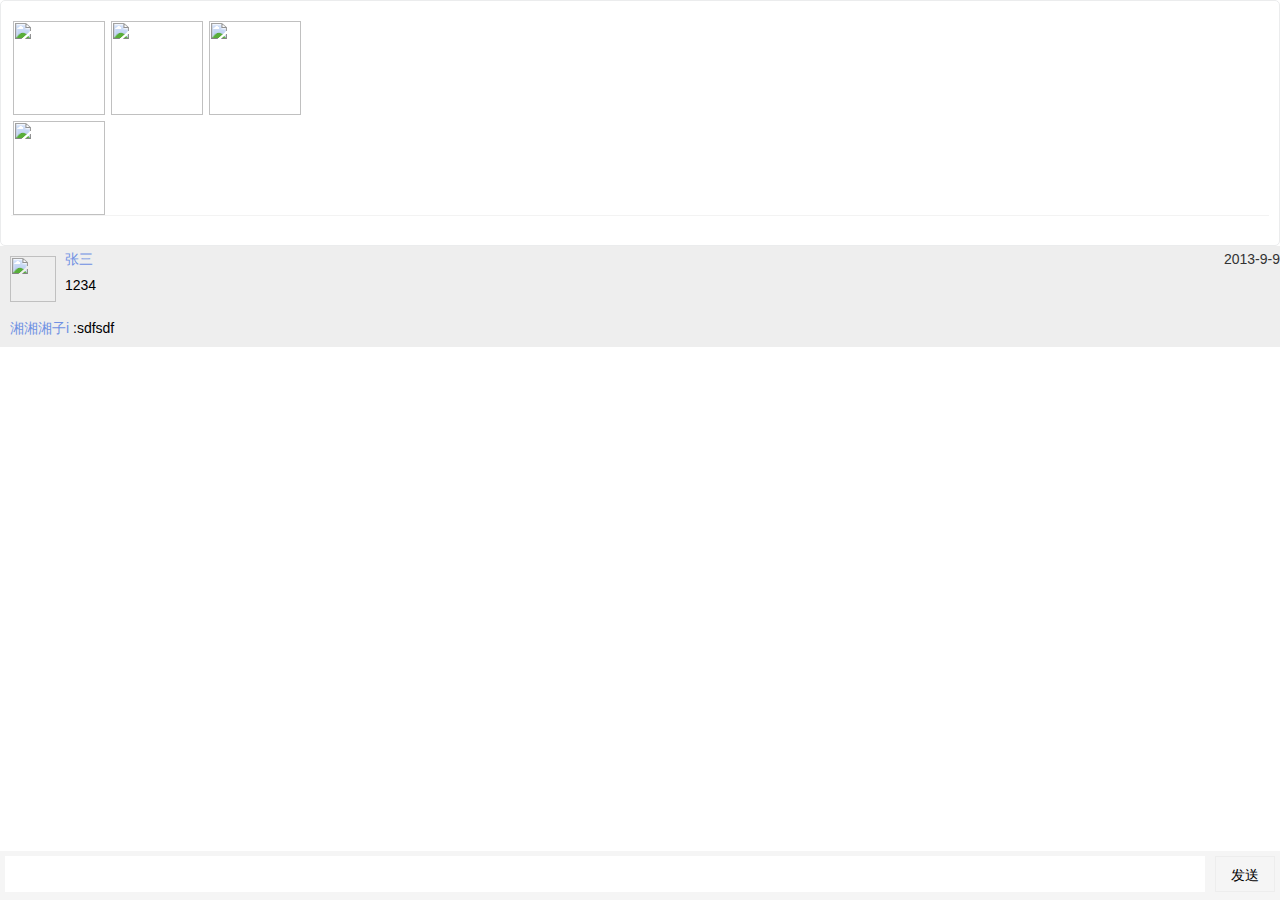
==== testApp/comment.html @ c5158380 "223" ====
<!DOCTYPE html>
<html lang="en" ng-app="app">
<head>
<meta charset="UTF-8">
<meta name="fragment" content="!">
<meta name="viewport" content="width=device-width, initial-scale=1">
<meta http-equiv="X-UA-Compatible" content="IE=edge">
<meta name="renderer" content="webkit">
<title>云平台</title>

<link rel="stylesheet" type="text/css"
	href="https://at.alicdn.com/t/font_by5tgu73w990ms4i.css">
<link rel="stylesheet" href="./css/common.css">
<style>
.replay_div {
	width: 100%;
	height: auto;
	min-height: 42px;
	padding: 5px 5px;
	position: relative;
	background: #F5F5F5;
	padding-right: 75px;
}

.replay_div textarea {
	width: 100%;
	border: none;
	height: 36px;
	font-size: 16px;
	padding: 8px 5px;
}

.send_btn {
	width: 60px;
	height: 36px;
	line-height: 36px;
	position: absolute;
	top: 5px;
	right: 5px;
	border: 1px solid #EDEDED;
	text-align: center;
}

.fixed_bottom {
	position: fixed;
	width: 100%;
	bottom: 0;
}

.list_info_main {
	position: relative;
	padding: 10px 10px 12px;
	border: 1px solid #ebeced;
	background-color: #fff;
	-webkit-border-radius: 5px;
	-moz-border-radius: 5px;
	-ms-border-radius: 5px;
	-o-border-radius: 5px;
	border-radius: 5px;
}

.sender_info {
	position: relative;
	height: 60px;
}

.sender_info>img {
	position: absolute;
	top: 0;
	left: 0;
	overflow: hidden;
	width: 60px;
	height: 60px;
	-webkit-border-radius: 50%;
	-moz-border-radius: 50%;
	-ms-border-radius: 50%;
	-o-border-radius: 50%;
	border-radius: 50%;
}

.sender_info .sender_info_text {
	padding-left: 68px;
	width: inherit;
	height: inherit;
}

.sender_info .sender_info_text p {
	height: 30px;
	line-height: 30px;
}

.sender_info .send_user_name {
	padding-right: 9px;
	color: #333;
	font-weight: 700;
	font-size: 18px;
}

.sender_info .company_name {
	color: #6f6f6f;
}

.sender_content {
	margin-bottom: 17px;
	width: 100%;
	border-bottom: 1px solid #f3f3f3;
}

.content_text {
	padding-left: 0;
	color: #333;
	font-size: 16px;
}

.sender_image_div {
	margin-top: 8px;
	width:100%;
	padding-left: 0;
}

.media_wrap {
	float: left;
	font-size: 0;
	width:100%;
}

.sender_image_div:after {
	display: table;
	clear: both;
	content: "";
}

.media_a_mn.smill {
	width: 378px;
}

.media_a_mn {
	margin: -4px 0 0 -4px;
}

.media_a_mn li {
	float: left;
	margin: 6px 0 0 6px;
	width: 24.3333%;
	height: 94px;
}

.media_a_mn li img {
	width: 100%;
	height: 100%;
}

.replay_contnet{
	background:#EEEEEE;
}
.portrait{
    width:46px;
    height:46px;
    position:absolute;
    left:10px;
    top:10px;
}
.replay_contnet li{
    padding: 5px 0 7px;
    padding-left: 10px;
    position:relative;
    
}
.replay_contnet li.inimg-li{
	min-height:66px;
	padding-left:65px;
}
.replay_contnet li .time{
    float:right;
    color:#333;
}
.replay_contnet li .name{
    color:#7091e3;
}
.replay_contnet li .content{
    padding-top: 8px;
    word-wrap:break-word;
}
.replay_name{
    color:#7091e3;
}
.replay_content{
    padding-left:4px;
}
.replay_text{
    padding-right:12px;
    overflow: hidden;
    line-height: 23px;
    word-wrap: break-word;
}
</style>
</head>
<body>
	<div class="connections_list_div ">
		<div class="list_info_main">
			<!-- <div class="sender_info">
				<img
					src="http://www.yunzhujia.cn/upload/images/UdzUEyC2jrdzPKe186k6szDeJHs=.jpg">
				<div class="sender_info_text">
					<p>
						<span class="send_user_name">〆 ﹏浅时光。</span> <em
							class="lab ng-binding">土木工程建筑</em>
					</p>
					<p>
						<span class="company_name">HitachiChemical</span>
					</p>
				</div>
			</div> -->
			<div class="sender_content">
				<!-- <div class="content_text">分享图片
					通关转手卖了,现在又想玩了.经典没有之一</div> -->
				<div class="sender_image_div">
					<div class="media_wrap">
						<!--定宽度,9张图片378px-->
						<ul class="media_a_mn smill">
							<li class="bigcursor"><img
								src="http://www.yunzhujia.cn/upload/files/150182906645719d654fbb2fb43160e74e71428a4462308f7d3b4.jpg">
							</li>
							<li class="bigcursor"><img
								src="http://www.yunzhujia.cn/upload/files/150182906645719d654fbb2fb43160e74e71428a4462308f7d3b4.jpg">
							</li>
							<li class="bigcursor"><img
								src="http://www.yunzhujia.cn/upload/files/150182906645719d654fbb2fb43160e74e71428a4462308f7d3b4.jpg">
							</li>
							<li class="bigcursor"><img
								src="http://www.yunzhujia.cn/upload/files/150182906645719d654fbb2fb43160e74e71428a4462308f7d3b4.jpg">
							</li>
						</ul>
					</div>
				</div>
			</div>
		</div>
		<div class="replay_contnet">
		    <ul>
		        <li class="inimg-li">
		             <img class="portrait" src="http://www.yunzhujia.cn/upload/files/150182906645719d654fbb2fb43160e74e71428a4462308f7d3b4.jpg">
		             <div class="replay_list_domin">
		                 <p class="tit">
		                     <span class="name">张三</span>
		                     <span class="time">2013-9-9</span>
		                 </p>
		                 <p class="content">
		                     1234
		                 </p>
		             </div>
		        </li>
		        <li>
		             <div class="replay_text ">
		                 <a class="replay_name">
		                    湘湘湘子i
		                 </a>:sdfsdf
		             </div>
		        </li>
		    </ul>
		</div>
	</div>

	<div class="fixed_bottom">
		<div class="replay_div">
			<div class="send_btn">发送</div>
			<textarea></textarea>
		</div>
	</div>
</body>
</html>
---- testApp/css/common.css ----
*
{
    margin: 0;
    padding: 0;
}
*
{
    -webkit-box-sizing: border-box;
       -moz-box-sizing: border-box;
            box-sizing: border-box;
}
:after,
:before
{
    -webkit-box-sizing: border-box;
       -moz-box-sizing: border-box;
            box-sizing: border-box;
}
body
{
    font-family: '华文细黑', 'STHeiti', '微软雅黑', 'Microsoft YaHei', SimHei, 'Helvetica Neue', Helvetica, Arial, sans-serif !important;
    font-size: 14px;
}
html,
body
{
    width: 100%;
    height: 100%;
}
.middle
{
    vertical-align: middle;
}
input,
textarea
{
    background: #fff none repeat scroll 0 0;
}
a,
button,
input,
select,
textarea
{
    outline: none;
}
textarea{
    resize: none;
}
ul,
li
{
    list-style: none;
}
a
{
    text-decoration: none;
}
address,
caption,
cite,
code,
dfn,
em,
th,
var,
i
{
    font-weight: normal;
    font-style: normal;
}

.clearflx:after
{
    display: table;
    clear: both;

    content: '';
}
.text-overflow
{
    overflow: hidden;

    white-space: nowrap;
    text-overflow: ellipsis;
}
.pointer
{
    cursor: pointer;
}
.text-center
{
    text-align: center;
}

.float-left
{
    float: left;
}

.float-right
{
    float: right;
}
.align-items-center
{
    display: flex;

    align-items: center;
}
input[type=checkbox].ace,
input[type=radio].ace
{
    position: absolute;
    z-index: 12;
    top: 7px;

    width: 18px;
    height: 18px;

    cursor: pointer;

    opacity: 0;
}
input[type=checkbox].ace + .lbl,
input[type=checkbox].ace + .rbl,
input[type=radio].ace + .lbl,
input[type=radio].ace + .rbl
{
    font-weight: 400;
    line-height: 20px;

    position: relative;
    z-index: 11;

    display: inline-block;

    min-width: 18px;
    min-height: 18px;
    margin: 0;
}
input[type=checkbox].ace + .lbl:before,
input[type=checkbox].ace + .rbl:before
{
    border-radius: 0;
}
input[type=checkbox].ace + .lbl:before,
input[type=radio].ace + .lbl:before,
input[type=radio].ace + .rbl:before
{
    font-family: iconfont;
    font-size: 12px;
    font-weight: 400;

    display: inline-block;

    min-width: 16px;
    height: 16px;
    margin-right: 1px;

    content: '\A0';
    text-align: center;
    vertical-align: middle;

    color: #fff;
    background-color: #dedede;
    box-shadow: 0 1px 2px rgba(0,0,0,.05);
}
input[type=checkbox].ace:checked + .lbl:before,
input[type=radio].ace:checked + .lbl:before
{
    display: inline-block;

    content: '\e6b8';

    border-color: #dedede;
}
.footer
{
    position: absolute;
    bottom: 0;

    width: 100%;

    background: #fff;
}

.footer li
{
    font-size: 12px;

    float: left;

    width: 25%;

    text-align: center;

    color: rgba(0, 0, 0, .76);
}
.footer li.active,
.footer li.active .icon
{
    color: #0ca8fc;
}
.footer li .icon
{
    margin: 5px 0;

    text-align: center;

    color: rgba(0, 0, 0, .32);
}
.footer li .icon i
{
    font-size: 26px;
}
header
{
    line-height: 40px;

    position: absolute;
    z-index: 5;

    width: 100%;
    height: 40px;

    text-align: center;

    color: rgba(255, 255, 255, .92);
    background: #01a9f2;
}
header .icon-arrow-right-copy
{
    font-size: 24px;

    position: absolute;
    left: 4px;
}
header span
{
    font-size: 16px;
}
.header_submit{
    position: absolute;
    right: 15px;
}
.main_cointer{
    padding-bottom: 54px;
    overflow: auto;
    height: 100%;
    padding-top: 40px;
}
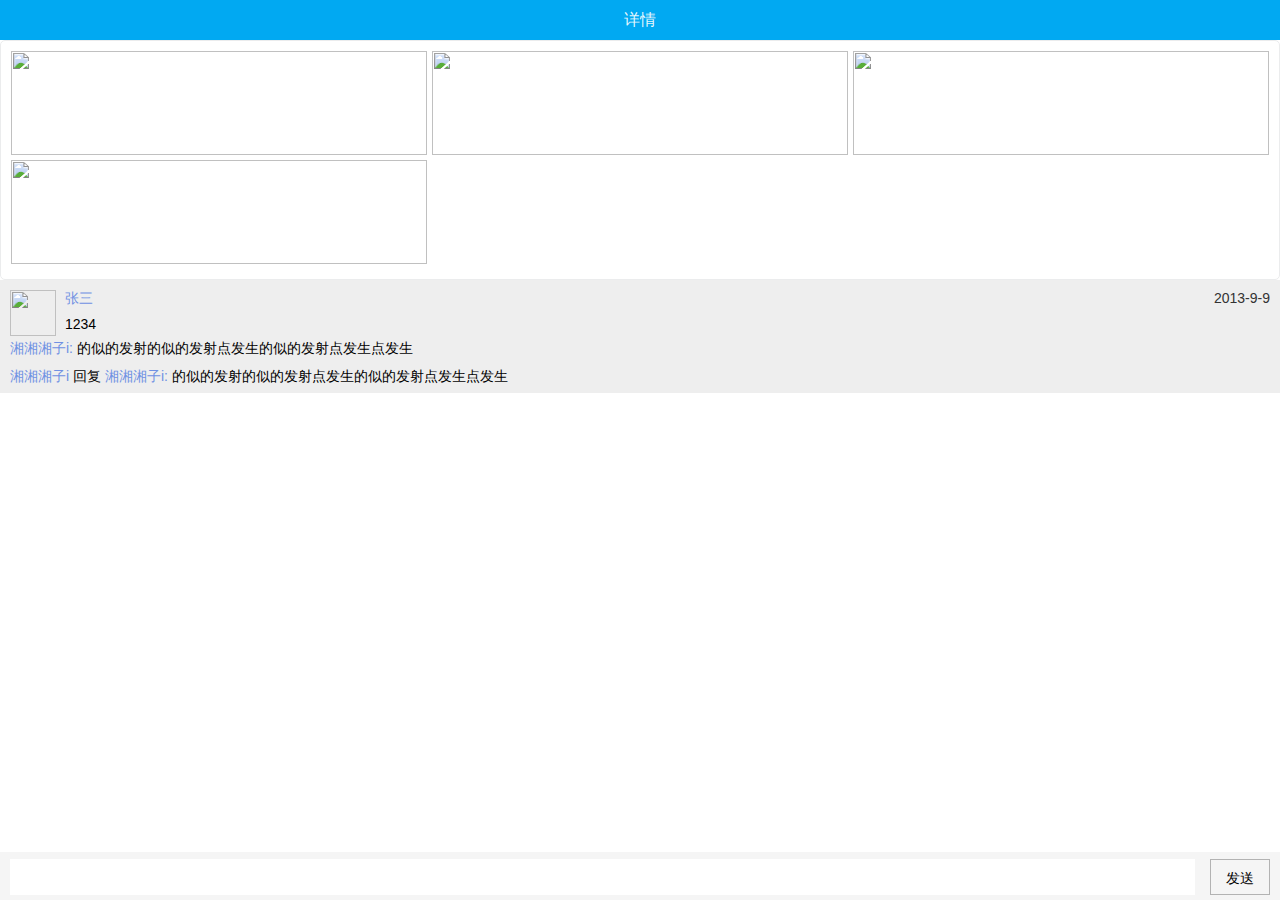
==== commit ac9fe8eb: "Signed-off-by: xyl1993 <602165057@qq.com>" ====
--- a/testApp/comment.html
+++ b/testApp/comment.html
@@ -9,19 +9,35 @@
 <title>云平台</title>
 
 <link rel="stylesheet" type="text/css"
-	href="https://at.alicdn.com/t/font_by5tgu73w990ms4i.css">
+	href="https://at.alicdn.com/t/font_379281_kv1382zpg8kw3ik9.css">
 <link rel="stylesheet" href="./css/common.css">
 <style>
+main{
+	font-size: 14px;
+    padding-top: 40px;
+    overflow: auto;
+    height: 100%;
+    padding-bottom:48px;
+}
 .replay_div {
 	width: 100%;
 	height: auto;
 	min-height: 42px;
-	padding: 5px 5px;
+    padding: 7px 10px 5px 10px;
 	position: relative;
 	background: #F5F5F5;
+}
+.replay_div:after{
+	clear:both;
+	content: '';
+	display: table;
+}
+.txt_round{
+	float: right;
+	width:100%;
 	padding-right: 75px;
-}
-
+	line-height: 0px;
+}
 .replay_div textarea {
 	width: 100%;
 	border: none;
@@ -34,11 +50,14 @@
 	width: 60px;
 	height: 36px;
 	line-height: 36px;
-	position: absolute;
-	top: 5px;
-	right: 5px;
-	border: 1px solid #EDEDED;
+	border: 1px solid #b3b3b3;
 	text-align: center;
+	float:right;
+    margin-left: -60px;
+    z-index: 5;
+    position: absolute;
+    bottom: 5px;
+    right: 10px;
 }
 
 .fixed_bottom {
@@ -49,7 +68,7 @@
 
 .list_info_main {
 	position: relative;
-	padding: 10px 10px 12px;
+	padding: 10px 5px 10px;
 	border: 1px solid #ebeced;
 	background-color: #fff;
 	-webkit-border-radius: 5px;
@@ -101,9 +120,8 @@
 }
 
 .sender_content {
-	margin-bottom: 17px;
-	width: 100%;
-	border-bottom: 1px solid #f3f3f3;
+	width: 100%;
+	/*border-bottom: 1px solid #f3f3f3;*/
 }
 
 .content_text {
@@ -113,15 +131,13 @@
 }
 
 .sender_image_div {
-	margin-top: 8px;
 	width:100%;
 	padding-left: 0;
 }
 
 .media_wrap {
-	float: left;
-	font-size: 0;
 	width:100%;
+    padding-left: 5px;
 }
 
 .sender_image_div:after {
@@ -131,44 +147,48 @@
 }
 
 .media_a_mn.smill {
-	width: 378px;
-}
-
-.media_a_mn {
-	margin: -4px 0 0 -4px;
-}
-
+	width: 100%;
+}
+
+.media_a_mn:after{
+	clear:both;
+	content: '';
+	display: table;
+}
 .media_a_mn li {
 	float: left;
-	margin: 6px 0 0 6px;
-	width: 24.3333%;
-	height: 94px;
-}
-
-.media_a_mn li img {
+	width: 33.3333%;
+	height: 109px;
+}
+.media_a_mn li div{
+	padding: 0 5px 5px 0;
+}
+.media_a_mn li img,.media_a_mn li div {
 	width: 100%;
 	height: 100%;
 }
 
 .replay_contnet{
 	background:#EEEEEE;
+	padding:5px 0;
 }
 .portrait{
     width:46px;
     height:46px;
     position:absolute;
     left:10px;
-    top:10px;
+    top:5px;
 }
 .replay_contnet li{
-    padding: 5px 0 7px;
+    padding: 5px 10px 0px 10px;
     padding-left: 10px;
     position:relative;
     
 }
 .replay_contnet li.inimg-li{
-	min-height:66px;
-	padding-left:65px;
+    padding-left: 65px;
+    padding-right: 10px;
+    padding-top: 5px;
 }
 .replay_contnet li .time{
     float:right;
@@ -188,83 +208,105 @@
     padding-left:4px;
 }
 .replay_text{
-    padding-right:12px;
     overflow: hidden;
     line-height: 23px;
     word-wrap: break-word;
 }
+p.tit{
+}
 </style>
 </head>
 <body>
-	<div class="connections_list_div ">
-		<div class="list_info_main">
-			<!-- <div class="sender_info">
-				<img
-					src="http://www.yunzhujia.cn/upload/images/UdzUEyC2jrdzPKe186k6szDeJHs=.jpg">
-				<div class="sender_info_text">
-					<p>
-						<span class="send_user_name">〆 ﹏浅时光。</span> <em
-							class="lab ng-binding">土木工程建筑</em>
-					</p>
-					<p>
-						<span class="company_name">HitachiChemical</span>
-					</p>
-				</div>
-			</div> -->
-			<div class="sender_content">
-				<!-- <div class="content_text">分享图片
-					通关转手卖了,现在又想玩了.经典没有之一</div> -->
-				<div class="sender_image_div">
-					<div class="media_wrap">
-						<!--定宽度,9张图片378px-->
-						<ul class="media_a_mn smill">
-							<li class="bigcursor"><img
-								src="http://www.yunzhujia.cn/upload/files/150182906645719d654fbb2fb43160e74e71428a4462308f7d3b4.jpg">
-							</li>
-							<li class="bigcursor"><img
-								src="http://www.yunzhujia.cn/upload/files/150182906645719d654fbb2fb43160e74e71428a4462308f7d3b4.jpg">
-							</li>
-							<li class="bigcursor"><img
-								src="http://www.yunzhujia.cn/upload/files/150182906645719d654fbb2fb43160e74e71428a4462308f7d3b4.jpg">
-							</li>
-							<li class="bigcursor"><img
-								src="http://www.yunzhujia.cn/upload/files/150182906645719d654fbb2fb43160e74e71428a4462308f7d3b4.jpg">
-							</li>
-						</ul>
+	<header>
+        <i class="iconfont icon-arrow-right-copy"></i>
+        <span>详情</span>
+    </header>
+    <main>
+    	<div class="connections_list_div ">
+			<div class="list_info_main">
+				<div class="sender_content">
+					<div class="sender_image_div">
+						<div class="media_wrap">
+							<!--定宽度,9张图片378px-->
+							<ul class="media_a_mn smill">
+								<li class="bigcursor">
+									<div>
+										<img
+									src="http://www.yunzhujia.cn/upload/files/150182906645719d654fbb2fb43160e74e71428a4462308f7d3b4.jpg">
+									</div>
+								</li>
+								<li class="bigcursor"><div>
+										<img
+									src="http://www.yunzhujia.cn/upload/files/150182906645719d654fbb2fb43160e74e71428a4462308f7d3b4.jpg">
+									</div>
+								</li>
+								<li class="bigcursor"><div>
+										<img
+									src="http://www.yunzhujia.cn/upload/files/150182906645719d654fbb2fb43160e74e71428a4462308f7d3b4.jpg">
+									</div>
+								</li>
+								<li class="bigcursor"><div>
+										<img
+									src="http://www.yunzhujia.cn/upload/files/150182906645719d654fbb2fb43160e74e71428a4462308f7d3b4.jpg">
+									</div>
+								</li>
+							</ul>
+						</div>
 					</div>
 				</div>
 			</div>
+			<div class="replay_contnet">
+			    <ul>
+			        <li class="inimg-li">
+			             <img class="portrait" src="http://www.yunzhujia.cn/upload/files/150182906645719d654fbb2fb43160e74e71428a4462308f7d3b4.jpg">
+			             <div class="replay_list_domin">
+			                 <p class="tit">
+			                     <span class="name">张三</span>
+			                     <span class="time">2013-9-9</span>
+			                 </p>
+			                 <p class="content">
+			                     1234
+			                 </p>
+			             </div>
+			        </li>
+			        <li>
+			             <div class="replay_text ">
+			                 <a class="replay_name">
+			                    湘湘湘子i:
+			                 </a>
+			                 <span>的似的发射的似的发射点发生的似的发射点发生点发生</span>
+			             </div>
+			        </li>
+			        <li>
+			             <div class="replay_text ">
+			                 <a class="replay_name">
+			                    湘湘湘子i
+			                 </a>
+			                 回复
+			                 <a class="replay_name">
+			                    湘湘湘子i:
+			                 </a>
+			                 <span>的似的发射的似的发射点发生的似的发射点发生点发生</span>
+			             </div>
+			        </li>
+			    </ul>
+			</div>
 		</div>
-		<div class="replay_contnet">
-		    <ul>
-		        <li class="inimg-li">
-		             <img class="portrait" src="http://www.yunzhujia.cn/upload/files/150182906645719d654fbb2fb43160e74e71428a4462308f7d3b4.jpg">
-		             <div class="replay_list_domin">
-		                 <p class="tit">
-		                     <span class="name">张三</span>
-		                     <span class="time">2013-9-9</span>
-		                 </p>
-		                 <p class="content">
-		                     1234
-		                 </p>
-		             </div>
-		        </li>
-		        <li>
-		             <div class="replay_text ">
-		                 <a class="replay_name">
-		                    湘湘湘子i
-		                 </a>:sdfsdf
-		             </div>
-		        </li>
-		    </ul>
-		</div>
-	</div>
+    </main>
+	
 
 	<div class="fixed_bottom">
 		<div class="replay_div">
 			<div class="send_btn">发送</div>
-			<textarea></textarea>
+			<div class="txt_round">
+				<textarea id="sendContent"></textarea>
+			</div>
 		</div>
 	</div>
 </body>
+    <script src="./js/util.js"></script>
+    <script src="./js/jquery.min.js"></script>
+	<script type="text/javascript">
+        autoTextarea($('#sendContent')[0],0,243);
+	</script>
 </html>